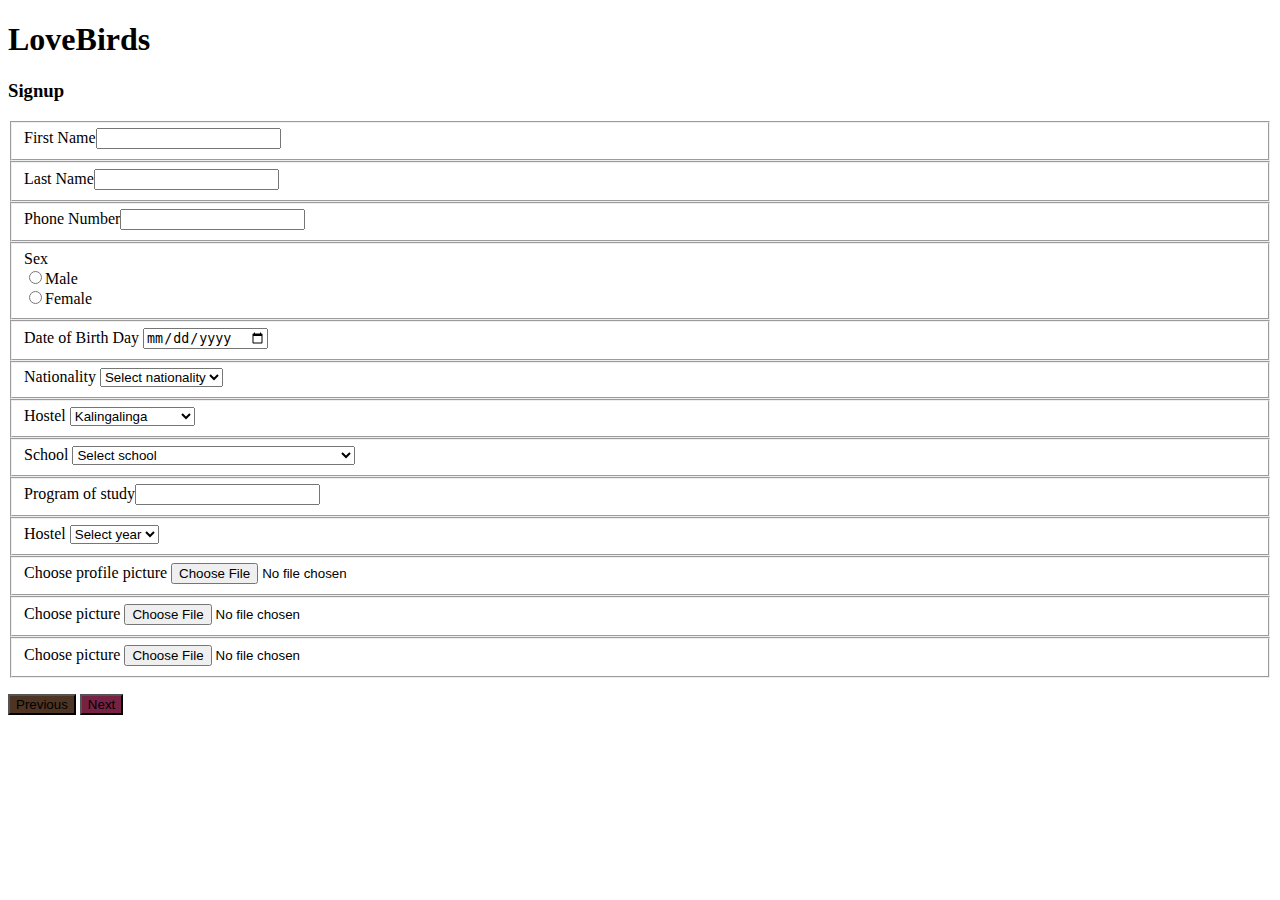
==== Index.html @ 4484e036 "Next and Previous button Functionality" ====
<!DOCTYPE html>
<html lang="en">

<head>
    <meta charset="utf-8">
    <meta name="viewport" content="width=device-width, initial-scale=1.0, shrink-to-fit=no">
    <title>registration</title>
    <link rel="stylesheet" href="assets/bootstrap/css/bootstrap.min.css">
    <link rel="stylesheet" href="assets/css/Elegant-Registration-Form.css">
    <link rel="stylesheet" href="assets/css/Form-Select---Full-Date---Month-Day-Year.css">
    <link rel="stylesheet" href="assets/css/styles.css">
    <script src="jquery-3.6.4.js"></script>
    <script>
        $(document).ready(function() {
            var currentPhase = 1;

            $("#btn-next").click(function() {
                if (currentPhase < 5) {
                currentPhase++;
                showPhase(currentPhase);
                }
            });

            $("#btn-prev").click(function() {
                if (currentPhase > 1) {
                currentPhase--;
                showPhase(currentPhase);
                }
            });

            function showPhase(phaseNumber) {
                $(".phase").each(function(){
                    $(this).addClass("hidden");
                });
                $("#phase-" + phaseNumber).removeClass("hidden");
             }
        });
    </script>
</head>

<body>
    <main>
        <div class="container mt-5">
            <div class="card">
                <div class="card-body">
                    <h1>LoveBirds</h1>
                    <h3 class="card-title">Signup</h3>
                    <!-- <p>Basic details > step 2 > step 3 ></p> -->
                    <form class="mt-3">
                        <div class="row " id="phase-1">
                            <div class="col-sm-12 col-md-6">
                                <fieldset><label class="form-label">First Name</label><input class="form-control"
                                        type="text" name="Firstname" maxlength="30" /></fieldset>
                            </div>
                            <div class="col-sm-12 col-md-6">
                                <fieldset><label class="form-label">Last Name</label><input class="form-control"
                                        type="text" name="Lastname" maxlength="30" /></fieldset>
                            </div>
                            <div class="col-sm-12">
                                <fieldset><label class="form-label">Phone Number</label><input class="form-control"
                                        type="tel" name="phonenumber" maxlength="10"></fieldset>
                            </div>



                        </div>
                        <div class="row hidden" id="phase-2">
                            <div class="col-sm-12">
                                <fieldset><label class="form-label">Sex</label>
                                    <div class="form-check"><input class="form-check-input" type="radio"
                                            id="formCheck-1"><label class="form-check-label"
                                            for="formCheck-1">Male</label></div>
                                    <div class="form-check"><input class="form-check-input" type="radio"
                                            id="formCheck-2"><label class="form-check-label"
                                            for="formCheck-2">Female</label></div>
                                </fieldset>
                            </div>
                            <div class="col-sm-12 dob">
                                <fieldset><label class="form-label">Date of Birth</label>

                                    <label class="form-label">Day</label>
                                    <input class="form-control" type="date" name="DOB" />

                                </fieldset>
                            </div>
                        </div>
                        <div class="row hidden" id="phase-3">
                            <div class="col-sm-12">
                                <fieldset><label class="form-label">Nationality</label>
                                    <select name="nationality" class="form-control">
                                        <option selected value="">Select nationality</option>
                                        <option value="Z">Zambian</option>
                                        <option value="M">Malawian</option>
                                        <option value="SA">South African</option>
                                        <option value="Zim">Zimbabwean</option>
                                        <option value="C">Congolis</option>
                                        <option value="I">Indian</option>
                                        <option value="Ch">Chinese</option>
                                        <option value="Mo">Moroccan</option>
                                        <option value="B">Botswanan</option>
                                        <option value="N">Nigerian</option>
                                    </select>
                                </fieldset>
                            </div>
                            <div class="col-sm-12">
                                <fieldset><label class="form-label">Hostel</label>
                                    <select name="hostel" class="form-control">
                                        <option value="K">Kalingalinga</option>
                                        <option value="TP">Tiyende Pamodzi</option>
                                        <option value="S">Soweto</option>
                                        <option value="Kf">Kafue</option>
                                        <option value="O">October</option>
                                        <option value="Z">Zambezi</option>
                                        <option value="I">International</option>
                                        <option value="P">President</option>
                                        <option value="kw">Kwacha</option>
                                        <option value="A">Africa</option>
                                    </select>
                                </fieldset>
                            </div>
                        </div>
                        <div class="row hidden" id="phase-4">
                            <div class="col-sm-12">
                                <fieldset><label class="form-label">School</label>
                                    <select name="school" class="form-control">
                                        <option selected value="">Select school</option>
                                        <option value="NS">School of Natural Sciences</option>
                                        <option value="A">School of Agricultural Sciences</option>
                                        <option value="M">School of Mines</option>
                                        <option value="Ed">School of Education</option>
                                        <option value="H">School of Humaninities and Social Sciences</option>
                                        <option value="E">School of Engineering</option>
                                        <option value="V">School of Vetnery Medicine</option>
                                        <option value="C">Confucius Studies</option>
                                        <option value="Lw">School of Law</option>
                                    </select>
                                </fieldset>
                            </div>

                            <div class="col-sm-12 col-md-6">
                                <fieldset><label class="form-label">Program of study</label><input class="form-control"
                                        type="text" name="pos" maxlength="30" /></fieldset>
                            </div>
                            <div class="col-sm-12">
                                <fieldset><label class="form-label">Hostel</label>
                                    <select name="yearOfStudy" class="form-control">
                                        <option selected value="">Select year</option>
                                        <option value="1">1</option>
                                        <option value="2">2</option>
                                        <option value="3">3</option>
                                        <option value="4">4</option>
                                        <option value="5">5</option>
                                        <option value="6">6</option>
                                    </select>
                                </fieldset>
                            </div>
                        </div>
                        <div class="row hidden" id="phase-5">

                            <div class="col-sm-12 col-md-6">
                                <fieldset><label class="form-label">Choose profile picture</label>
                                    <input type="file" class="form-control" name="photo-1"/>
                                </fieldset>
                            </div>
                            <div class="col-sm-12 col-md-6">
                                <fieldset><label class="form-label">Choose picture</label>
                                    <input type="file" class="form-control" name="photo-2"/>
                                </fieldset>
                            </div>
                            <div class="col-sm-12 col-md-6">
                                <fieldset><label class="form-label">Choose picture</label>
                                    <input type="file" class="form-control" name="photo-3"/>
                                </fieldset>
                            </div>
                        </div>
                        <p class="p-button mt-2">
                            <button id="btn-prev" class="btn btn-outline-secondary" type="button"
                                style="background: #4d3423;">Previous</button>
                            <button id="btn-next" class="btn" type="button"
                                style="--bs-primary: #772244;--bs-primary-rgb: 119,34,68;--bs-body-bg: #3c1d08;--bs-secondary: rgb(250,223,154);--bs-secondary-rgb: 250,223,154;background: #772244;">Next</button>
                        </p>
                    </form>
                </div>
            </div>
        </div>
    </main>
    <script src="assets/bootstrap/js/bootstrap.min.js"></script>
</body>

</html>
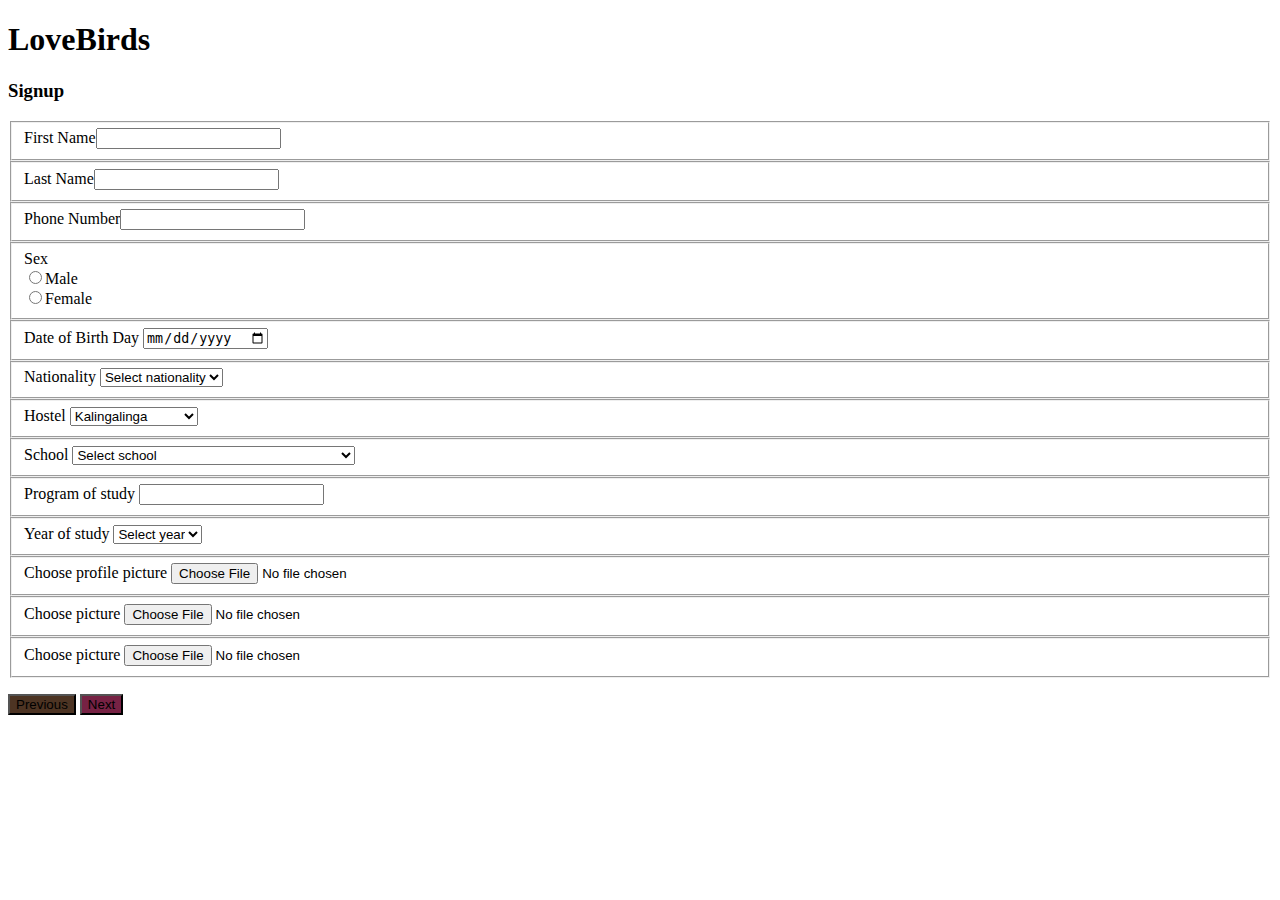
==== commit d94eea3b: "Merge branch 'main' of https://github.com/cs-group-4/dating-site" ====
--- a/Index.html
+++ b/Index.html
@@ -47,7 +47,7 @@
                     <h3 class="card-title">Signup</h3>
                     <!-- <p>Basic details > step 2 > step 3 ></p> -->
                     <form class="mt-3">
-                        <div class="row " id="phase-1">
+                        <div class="row" id="phase-1">
                             <div class="col-sm-12 col-md-6">
                                 <fieldset><label class="form-label">First Name</label><input class="form-control"
                                         type="text" name="Firstname" maxlength="30" /></fieldset>
@@ -99,6 +99,7 @@
                                         <option value="Mo">Moroccan</option>
                                         <option value="B">Botswanan</option>
                                         <option value="N">Nigerian</option>
+                                        <option value="N">Nigerian</option>
                                     </select>
                                 </fieldset>
                             </div>
@@ -115,6 +116,8 @@
                                         <option value="P">President</option>
                                         <option value="kw">Kwacha</option>
                                         <option value="A">Africa</option>
+                                        <option value="A">VET</option>
+                                        <option value="A">Levy Mwanawasa</option>
                                     </select>
                                 </fieldset>
                             </div>
@@ -137,12 +140,13 @@
                                 </fieldset>
                             </div>
 
-                            <div class="col-sm-12 col-md-6">
-                                <fieldset><label class="form-label">Program of study</label><input class="form-control"
+                            <div class="col-sm-12 col-md-12">
+                                <fieldset><label class="form-label">Program of study</label>
+                                    <input class="form-control"
                                         type="text" name="pos" maxlength="30" /></fieldset>
                             </div>
                             <div class="col-sm-12">
-                                <fieldset><label class="form-label">Hostel</label>
+                                <fieldset><label class="form-label">Year of study</label>
                                     <select name="yearOfStudy" class="form-control">
                                         <option selected value="">Select year</option>
                                         <option value="1">1</option>
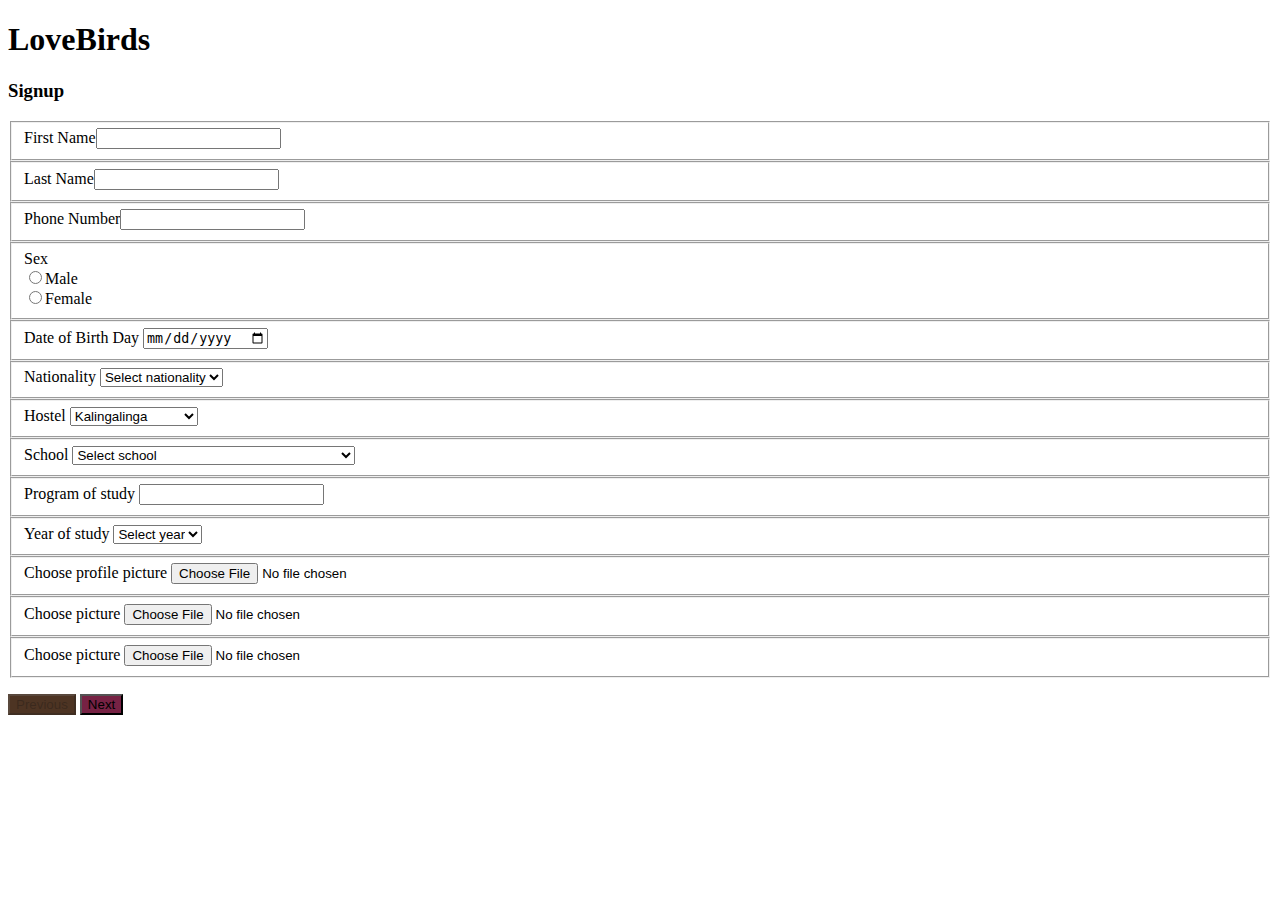
==== commit a33d766a: "Update Index.html" ====
--- a/Index.html
+++ b/Index.html
@@ -13,11 +13,16 @@
     <script>
         $(document).ready(function() {
             var currentPhase = 1;
+            var totalPhases = 5;
 
             $("#btn-next").click(function() {
-                if (currentPhase < 5) {
+                if (currentPhase < totalPhases) {
                 currentPhase++;
                 showPhase(currentPhase);
+                }
+                if(currentPhase === totalPhases){
+                    // Change the button text to "Submit"
+                    $(this).text("Submit");
                 }
             });
 
@@ -26,13 +31,22 @@
                 currentPhase--;
                 showPhase(currentPhase);
                 }
+                if(currentPhase < totalPhases){
+                    // Change the button text back to "Next"
+                    $("#btn-next").text("Next");
+                }
             });
 
             function showPhase(phaseNumber) {
-                $(".phase").each(function(){
-                    $(this).addClass("hidden");
-                });
+                $(".phase").addClass("hidden");
                 $("#phase-" + phaseNumber).removeClass("hidden");
+
+                //Enable/disable the previous button based on the phase number
+                if(phaseNumber === 1){
+                    $("#btn-prev").prop("disabled", true);
+                } else {
+                    $("#btn-prev").prop("disabled", false);
+                }
              }
         });
     </script>
@@ -47,7 +61,7 @@
                     <h3 class="card-title">Signup</h3>
                     <!-- <p>Basic details > step 2 > step 3 ></p> -->
                     <form class="mt-3">
-                        <div class="row" id="phase-1">
+                        <div class="row phase" id="phase-1">
                             <div class="col-sm-12 col-md-6">
                                 <fieldset><label class="form-label">First Name</label><input class="form-control"
                                         type="text" name="Firstname" maxlength="30" /></fieldset>
@@ -60,11 +74,8 @@
                                 <fieldset><label class="form-label">Phone Number</label><input class="form-control"
                                         type="tel" name="phonenumber" maxlength="10"></fieldset>
                             </div>
-
-
-
-                        </div>
-                        <div class="row hidden" id="phase-2">
+                        </div>
+                        <div class="row hidden phase" id="phase-2">
                             <div class="col-sm-12">
                                 <fieldset><label class="form-label">Sex</label>
                                     <div class="form-check"><input class="form-check-input" type="radio"
@@ -84,7 +95,7 @@
                                 </fieldset>
                             </div>
                         </div>
-                        <div class="row hidden" id="phase-3">
+                        <div class="row hidden phase" id="phase-3">
                             <div class="col-sm-12">
                                 <fieldset><label class="form-label">Nationality</label>
                                     <select name="nationality" class="form-control">
@@ -122,7 +133,7 @@
                                 </fieldset>
                             </div>
                         </div>
-                        <div class="row hidden" id="phase-4">
+                        <div class="row hidden phase" id="phase-4">
                             <div class="col-sm-12">
                                 <fieldset><label class="form-label">School</label>
                                     <select name="school" class="form-control">
@@ -159,7 +170,7 @@
                                 </fieldset>
                             </div>
                         </div>
-                        <div class="row hidden" id="phase-5">
+                        <div class="row hidden phase" id="phase-5">
 
                             <div class="col-sm-12 col-md-6">
                                 <fieldset><label class="form-label">Choose profile picture</label>
@@ -178,7 +189,7 @@
                             </div>
                         </div>
                         <p class="p-button mt-2">
-                            <button id="btn-prev" class="btn btn-outline-secondary" type="button"
+                            <button id="btn-prev" class="btn btn-outline-secondary" type="button" disabled
                                 style="background: #4d3423;">Previous</button>
                             <button id="btn-next" class="btn" type="button"
                                 style="--bs-primary: #772244;--bs-primary-rgb: 119,34,68;--bs-body-bg: #3c1d08;--bs-secondary: rgb(250,223,154);--bs-secondary-rgb: 250,223,154;background: #772244;">Next</button>
